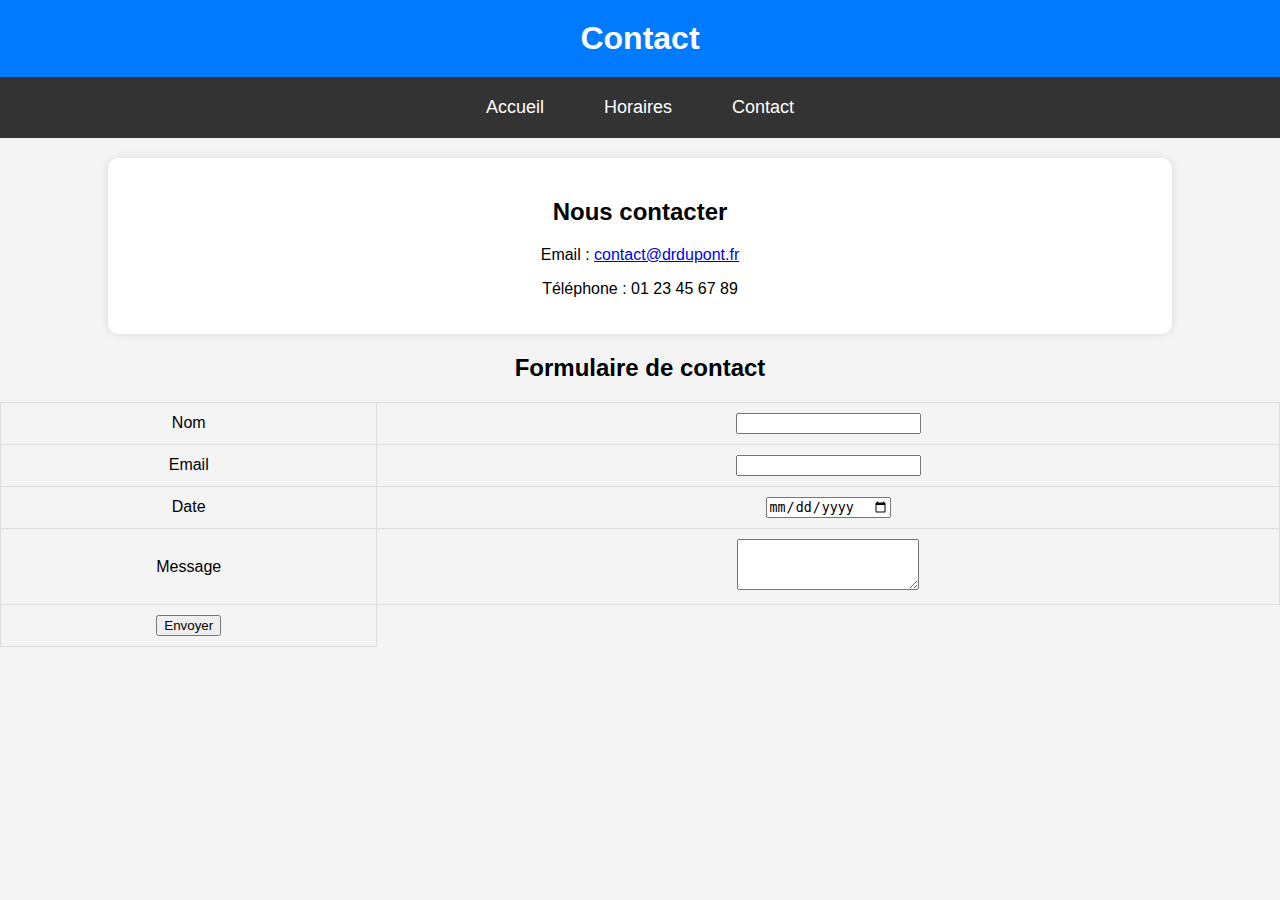
==== contact.html @ c1988b19 "Add files via upload" ====
<!DOCTYPE html>
<html lang="fr">
<head>
    <meta charset="UTF-8">
    <meta name="viewport" content="width=device-width, initial-scale=1.0">
    <title>Contact - Dr. Dupont</title>
    <link rel="stylesheet" href="styles.css">
</head>
<body>
    <header>
        <h1>Contact</h1>
        <nav>
            <ul>
                <li><a href="index.html">Accueil</a></li>
                <li><a href="horaires.html">Horaires</a></li>
                <li><a href="contact.html">Contact</a></li>
            </ul>
        </nav>
    </header>

    <section>
        <h2>Nous contacter</h2>
        <p>Email : <a href="mailto:contact@drdupont.fr">contact@drdupont.fr</a></p>
        <p>Téléphone : 01 23 45 67 89</p>
    </section>

        <h2>Formulaire de contact</h2>
        <form action=""></form>
        <table>
            <tr>
                <td><label for="nom">Nom</label></td>
                <td><input type="text" id="nom" name="nom" required></td>
            </tr>
            <tr>
                <td><label for="email">Email</label></td>
                <td><input type="email" id="email" name="email" required></td>
            </tr>
            <tr>
                <td><label for="date">Date</label></td>
                <td><input type="date" id="date" name="date" required></td>
            </tr>
            <tr>
                <td><label for="message">Message</label></td>
                <td><textarea id="message" name="message" rows="3"></textarea></td>
            </tr>
            <tr>
                <td>

                    <button type="submit">Envoyer</button>
                </td>
            </tr>
        </table>
    </form>
</body>
</html>
</body>
</html>
---- styles.css ----
table {
    width: 100%;
    border-collapse: collapse;
    margin: 20px 0;
}

th, td {
    padding: 10px;
    border: 1px solid #ddd;
    text-align: center;
}

th {
    background-color: #f2f2f2;
}


body {
    font-family: Arial, sans-serif;
    margin: 0;
    padding: 0;
}

body {
    font-family: Arial, sans-serif;
    margin: 0;
    padding: 0;
    text-align: center;
    background-color: #f4f4f4;
}

h1 {
    background-color: #007bff;
    color: white;
    padding: 20px;
    margin: 0;
}

nav {
    background-color: #333;
    padding: 10px 0;
}

nav ul {
    list-style-type: none;
    padding: 0;
    margin: 0;
    display: flex;
    justify-content: center;
}

nav ul li {
    margin: 0 15px;
}

nav ul li a {
    color: white;
    text-decoration: none;
    font-size: 18px;
    padding: 10px 15px;
    display: inline-block;
}

nav ul li a:hover {
    background-color: #007bff;
    border-radius: 5px;
}

section {
    background: white;
    padding: 20px;
    margin: 20px auto;
    width: 80%;
    box-shadow: 0px 0px 10px rgba(0, 0, 0, 0.1);
    border-radius: 10px;
}
img {
    border-radius: 10px;
}
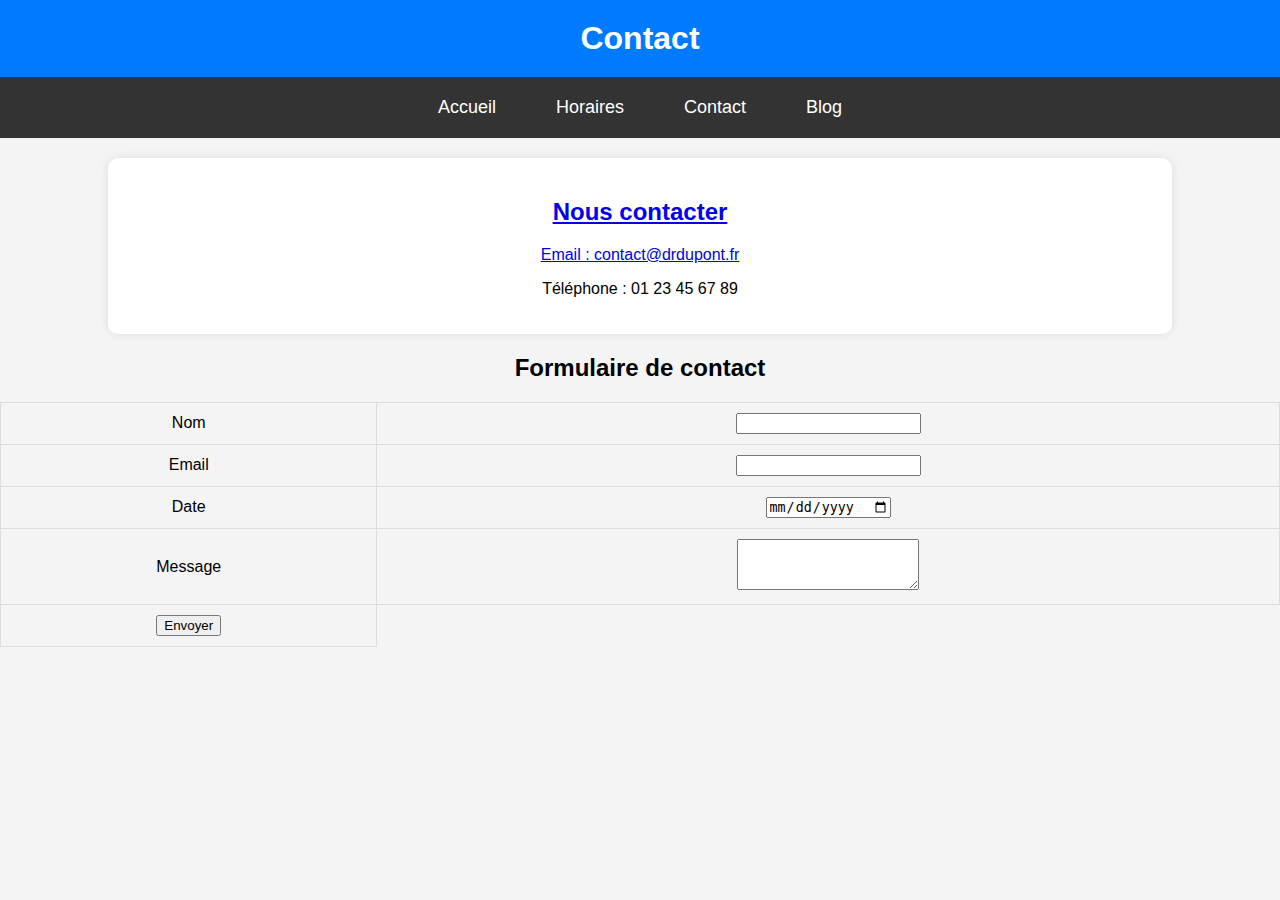
==== commit 7971716d: "Update contact.html" ====
--- a/contact.html
+++ b/contact.html
@@ -14,6 +14,7 @@
                 <li><a href="index.html">Accueil</a></li>
                 <li><a href="horaires.html">Horaires</a></li>
                 <li><a href="contact.html">Contact</a></li>
+                 <li><a href="detail.html">Blog</li>
             </ul>
         </nav>
     </header>
